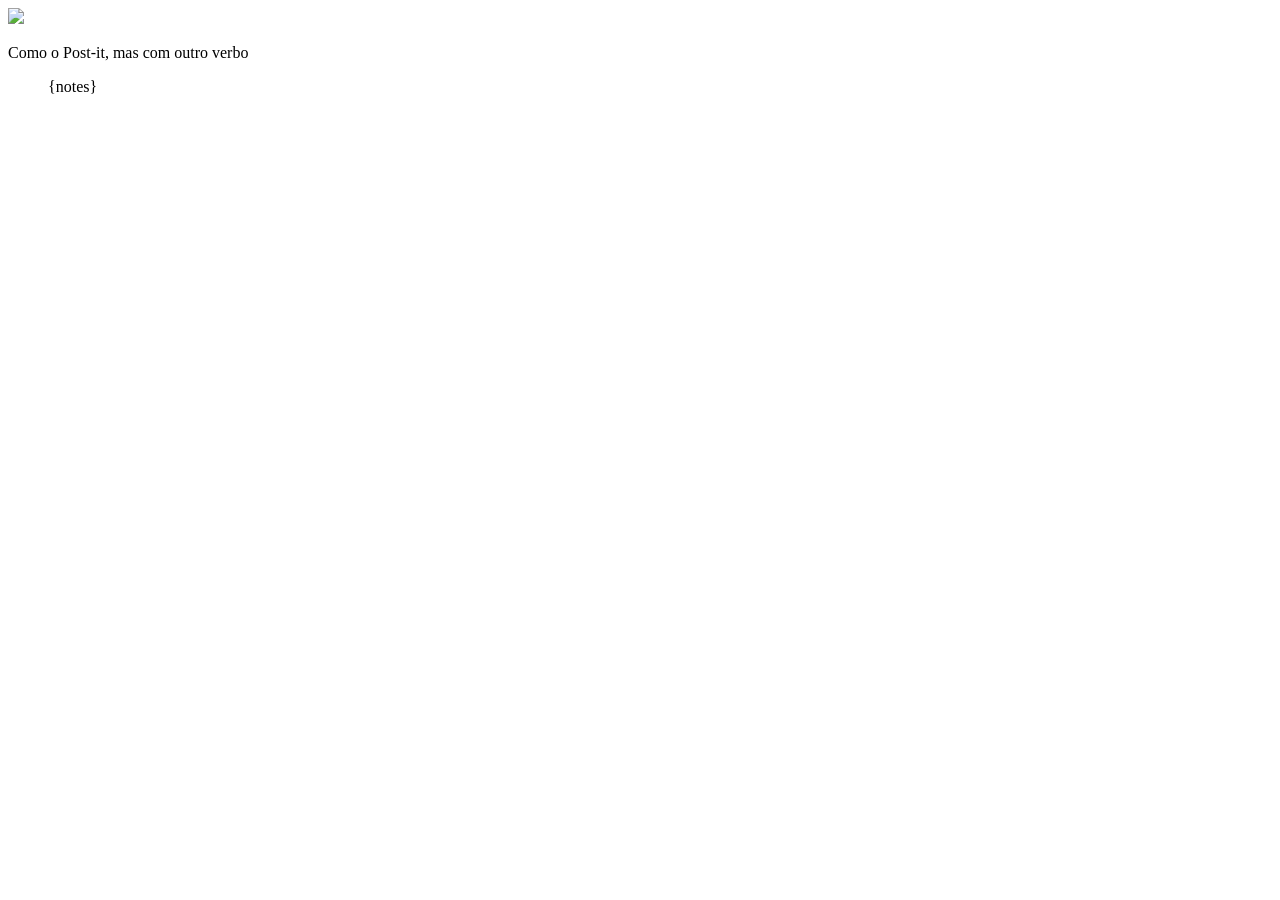
==== static/templates/index.html @ e0cde8f5 "parte 3 finalizada" ====
<!DOCTYPE html>
<html>
<head>
<meta charset="UTF-8">
<title>Get-it</title>
</head>
<body>

<img src="{{ url_for('static', filename='img/logo-getit.png') }}">
<p>Como o Post-it, mas com outro verbo</p>

<ul>
{notes}
</ul>

</body>
</html>
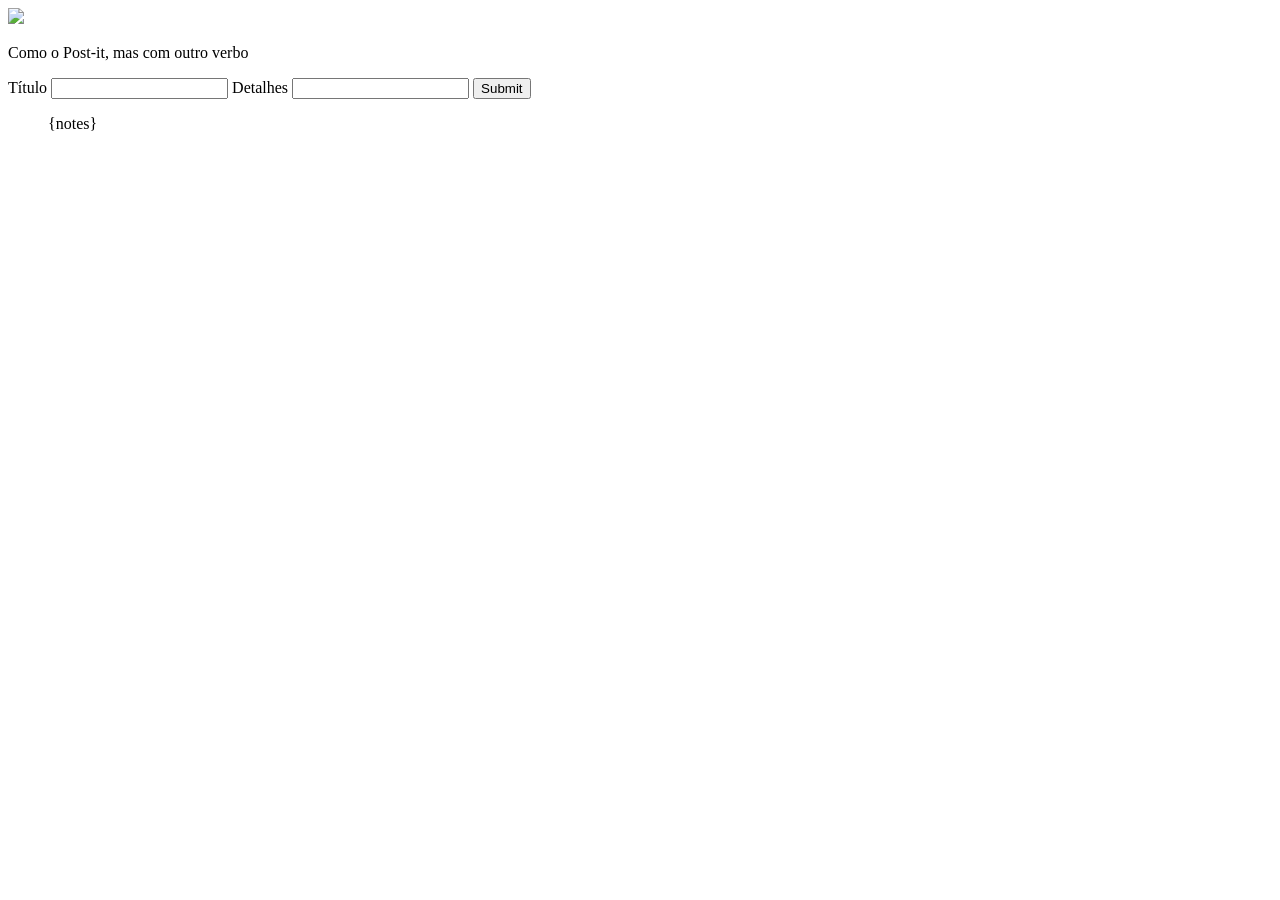
==== commit 67d97fe7: "parte 4 metade" ====
--- a/static/templates/index.html
+++ b/static/templates/index.html
@@ -6,8 +6,16 @@
 </head>
 <body>
 
-<img src="{{ url_for('static', filename='img/logo-getit.png') }}">
+<img src="{{{{ url_for('static', filename='img/logo-getit.png') }}}}">
 <p>Como o Post-it, mas com outro verbo</p>
+
+<form action="/submit" method="POST">
+  <label for="titulo">Título</label>
+  <input id="titulo" type="text" name="titulo" />
+  <label for="detalhes">Detalhes</label>
+  <input id="detalhes" name="detalhes" />
+  <input type="submit" />
+</form>
 
 <ul>
 {notes}
